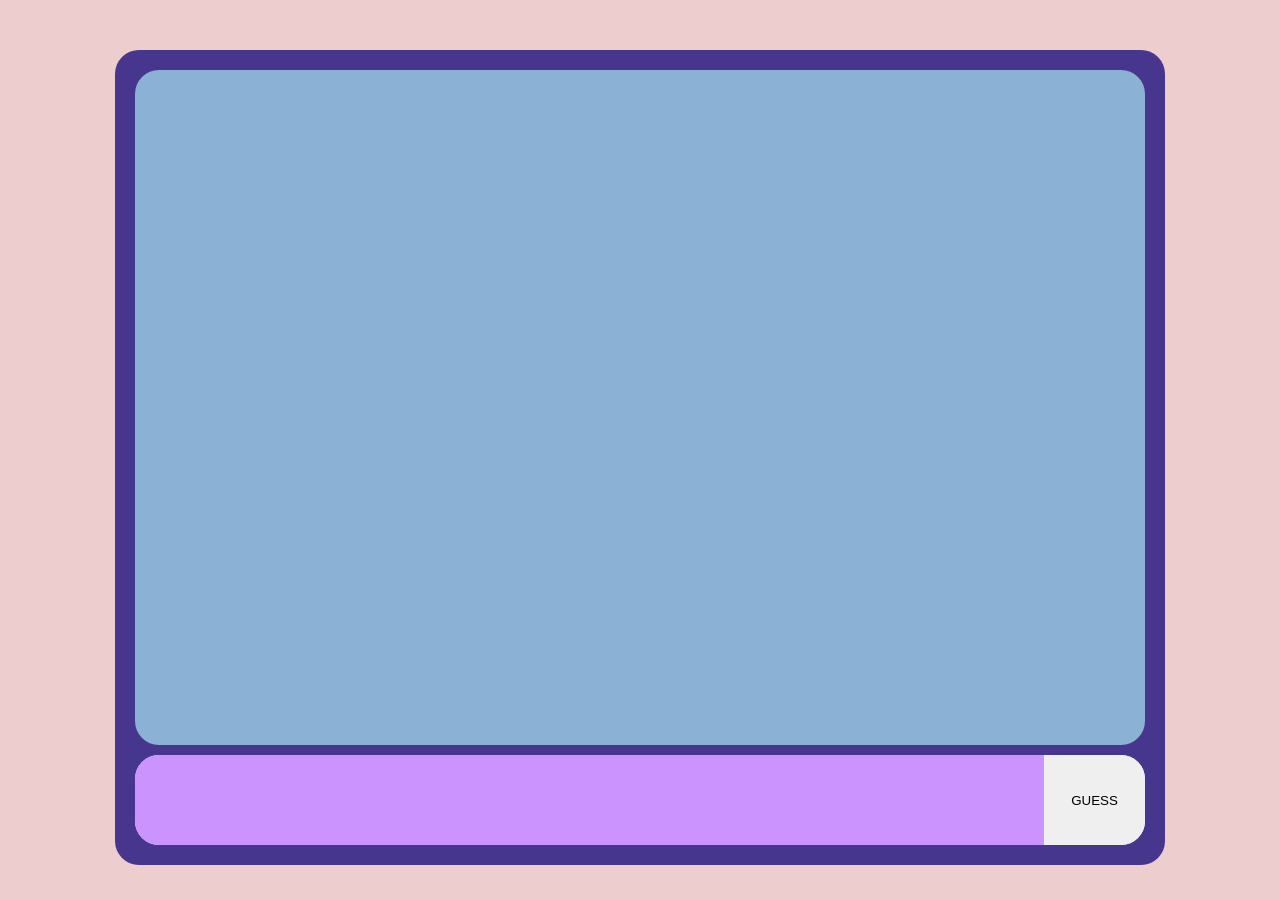
==== Number Guesser/guesser.html @ 722ced2d "work in progress" ====
<!DOCTYPE html>
<html lang="en">
<head>
    <meta charset="UTF-8">
    <meta name="viewport" content="width=device-width, initial-scale=1.0">
    <title>Number Guesser</title>
    <link rel="stylesheet" href="guesser.css">
    <script src="guesser.js"></script>
</head>
<body>
    <div class="container">
        <div class="displayScreen">
        </div>
        <div class="chat">
            <input onkeydown="checkKey(this)" onkeyup="checkKey(this)"  type="number" id="typeHere" max="5" min="0">
            <button onclick="myGuess()" id="guessButton">GUESS</button>
        </div>
    </div>
</body>
</html>
---- Number Guesser/guesser.css ----
*{
    margin:0;
    padding:0;
    box-sizing: border-box;
}
body{
    background-color: rgba(207, 122, 126, 0.372);
    min-height: 100ah;
}
.container{
    padding: 20px;
    max-width: 1050px;
    background-color: rgba(53, 37, 135, 0.897);
    border-radius: 24px;
    margin:auto;
    margin-top: 50px;
    align-items: center;
    justify-content: space-evenly;
}
.displayScreen{
    height:75vh;
    background-color: rgb(139, 178, 212);
    border-radius: 24px;
    padding:20px;
    overflow-x: hidden;
}
.chat{
    margin-top: 10px;
    height:10vh;
    background-color: lightcyan;
    border-radius: 24px;
    display: flex;
    justify-content:space-evenly;
    overflow: hidden;
}
.msgblock {
    width: 100%;
    height: 3.5rem;
    word-wrap: break-word;
}
.message , .botmsg{
    word-wrap: break-word;
    border-radius: 24px 24px 0px 24px;
    background: #dee5b0;
    box-shadow: 0px 4px 4px 0px rgba(0, 0, 0, 0.25);
    width: max-content;
    text-align: left;
    float:right;
    padding: 10px;
    font-size: 2rem;
    min-width: 5rem;
}
.botmsg {
    float:left;
    border-radius: 24px 24px 24px 0px;
    background-color: plum;
}
#typeHere{
    width:90%;
    border: none;
    font-size: 2rem;
    background-color: rgb(202, 147, 254);
}
#guessButton{
    width:10%;
    border:none;
}
#guessButton:hover{
    background-color: rgb(201, 198, 198);
}
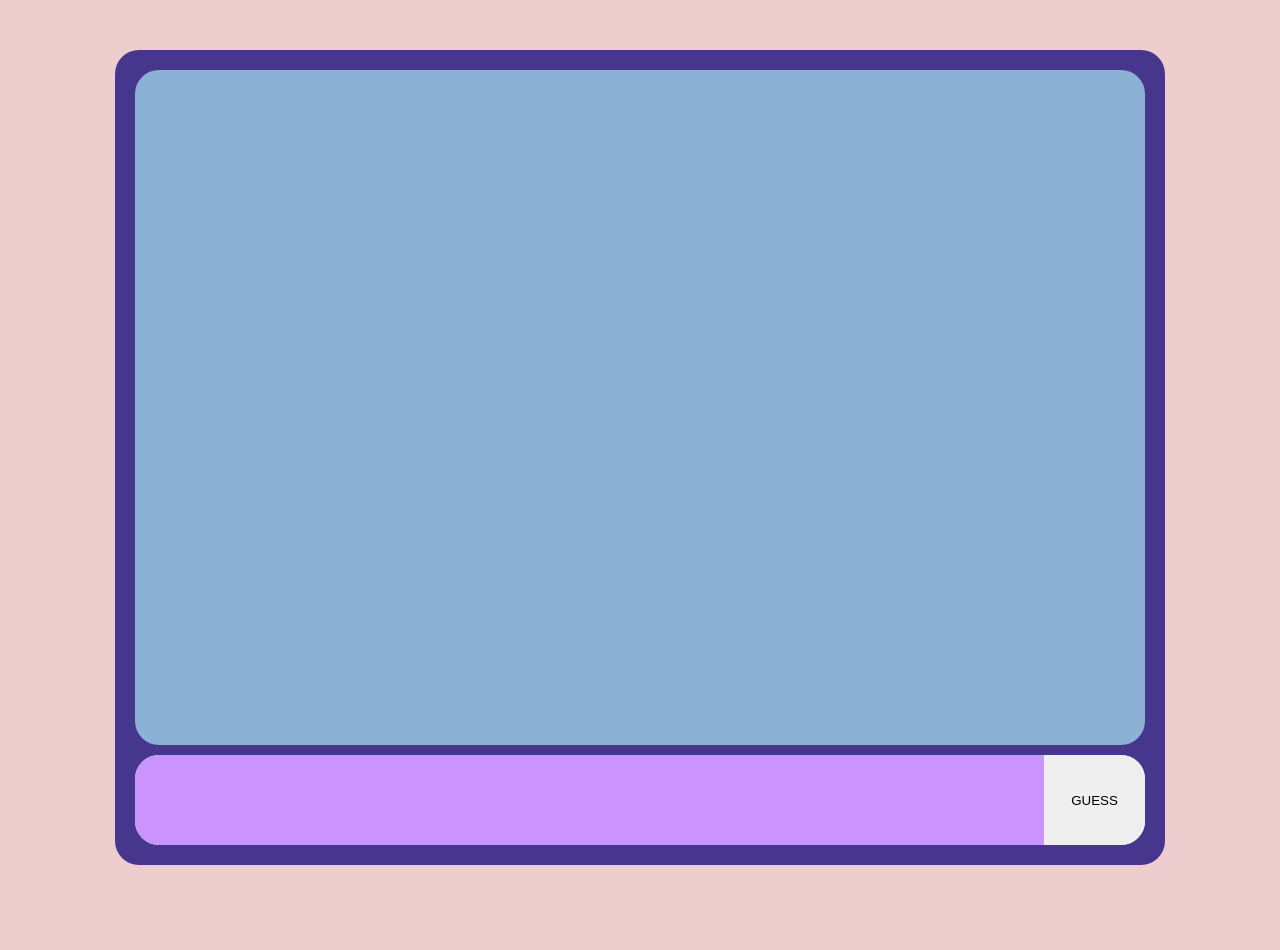
==== commit a056050a: "." ====
--- a/Number Guesser/guesser.html
+++ b/Number Guesser/guesser.html
@@ -9,8 +9,7 @@
 </head>
 <body>
     <div class="container">
-        <div class="displayScreen">
-        </div>
+        <div class="displayScreen"></div>
         <div class="chat">
             <input onkeydown="checkKey(this)" onkeyup="checkKey(this)"  type="number" id="typeHere" max="5" min="0">
             <button onclick="myGuess()" id="guessButton">GUESS</button>
--- a/Number Guesser/guesser.css
+++ b/Number Guesser/guesser.css
@@ -5,7 +5,7 @@
 }
 body{
     background-color: rgba(207, 122, 126, 0.372);
-    min-height: 100ah;
+    min-height: 100vh;
 }
 .container{
     padding: 20px;
